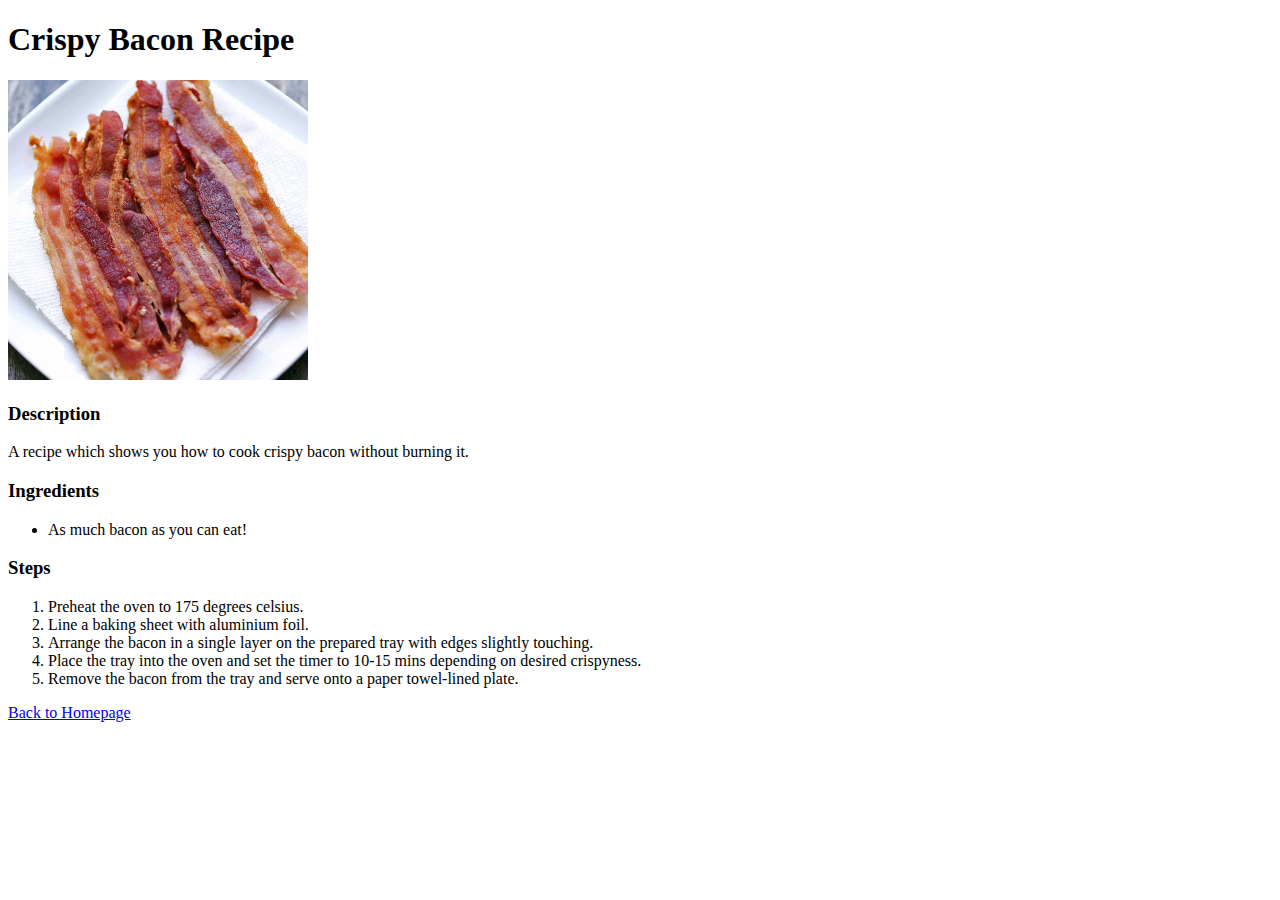
==== recipes/bacon.html @ b41d9151 "Added Cookies and Bacon recipes" ====
<!DOCTYPE html>

<html lang="en">
    <head>
        <meta charset="utf-8">
        <title>Bacon Recipe</title>
    </head>
    
    <body>
        <h1>Crispy Bacon Recipe</h1>
        <img src="../imgs/bacon.jpg" width="300" >
        <h3>Description</h3>
            <p>A recipe which shows you how to cook crispy bacon without burning it.</p>
        <h3>Ingredients</h3>
            <p><ul>
                <li>As much bacon as you can eat!</li>
                </ul>
            </p>
        <h3>Steps</h3>
            <p><ol>
                <li>Preheat the oven to 175 degrees celsius.</li>
                <li>Line a baking sheet with aluminium foil.</li>
                <li>Arrange the bacon in a single layer on the prepared tray with edges slightly touching.</li>
                <li>Place the tray into the oven and set the timer to 10-15 mins depending on desired crispyness.</li>
                <li>Remove the bacon from the tray and serve onto a paper towel-lined plate.</li>
                </ol>
            </p>
        <p><a href="../index.html">Back to Homepage</a></p>
    </body>
</html>
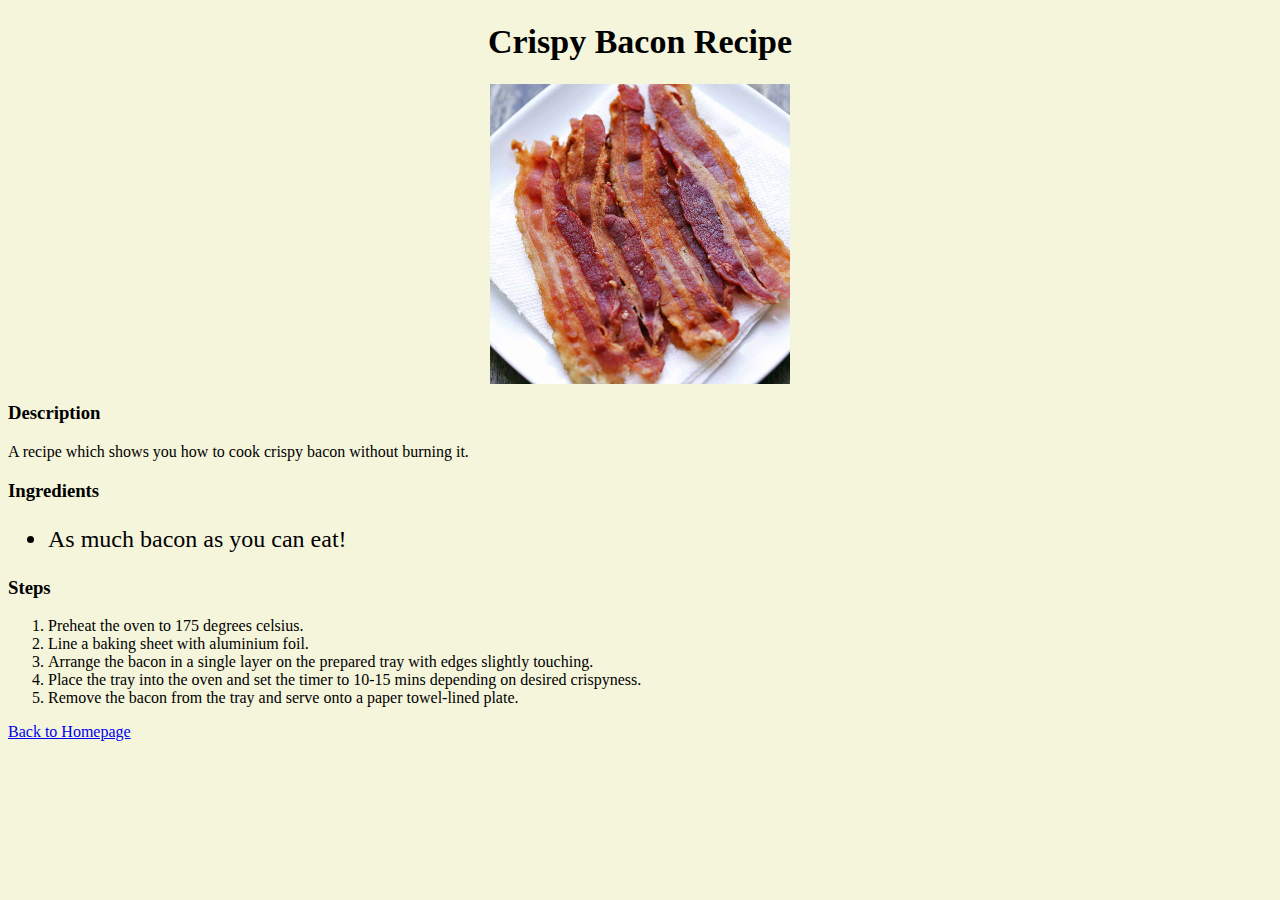
==== commit c336417b: "Added background color and changed font and text alignment of recipes" ====
--- a/recipes/bacon.html
+++ b/recipes/bacon.html
@@ -4,27 +4,27 @@
     <head>
         <meta charset="utf-8">
         <title>Bacon Recipe</title>
+        <link rel="stylesheet" href="../styles.css">
     </head>
     
     <body>
-        <h1>Crispy Bacon Recipe</h1>
-        <img src="../imgs/bacon.jpg" width="300" >
+        <h1 class="header">Crispy Bacon Recipe</h1>
+        <img src="../imgs/bacon.jpg" alt="Image of bacon, yum!" width="300" >
         <h3>Description</h3>
             <p>A recipe which shows you how to cook crispy bacon without burning it.</p>
         <h3>Ingredients</h3>
-            <p><ul>
+            <ul>
                 <li>As much bacon as you can eat!</li>
-                </ul>
-            </p>
+            </ul>
+            
         <h3>Steps</h3>
-            <p><ol>
+            <ol>
                 <li>Preheat the oven to 175 degrees celsius.</li>
                 <li>Line a baking sheet with aluminium foil.</li>
                 <li>Arrange the bacon in a single layer on the prepared tray with edges slightly touching.</li>
                 <li>Place the tray into the oven and set the timer to 10-15 mins depending on desired crispyness.</li>
                 <li>Remove the bacon from the tray and serve onto a paper towel-lined plate.</li>
-                </ol>
-            </p>
-        <p><a href="../index.html">Back to Homepage</a></p>
+            </ol>
+        <a href="../index.html">Back to Homepage</a>
     </body>
 </html>--- a/styles.css
+++ b/styles.css
@@ -0,0 +1,32 @@
+
+body {
+    background-color: beige;
+    font-family: 'Times New Roman', Times, serif;
+}
+
+
+.header {
+    font-size: 34px;
+    
+    text-align: center;
+    background-color: beige;
+}
+
+
+img {
+    display: block;
+    margin-left: auto;
+    margin-right: auto;
+    width: 300px;
+    height: auto;
+}
+
+.subheader {
+    font-size: 38px;
+    
+}
+
+ul {
+    font-size: 24px;
+    
+}
